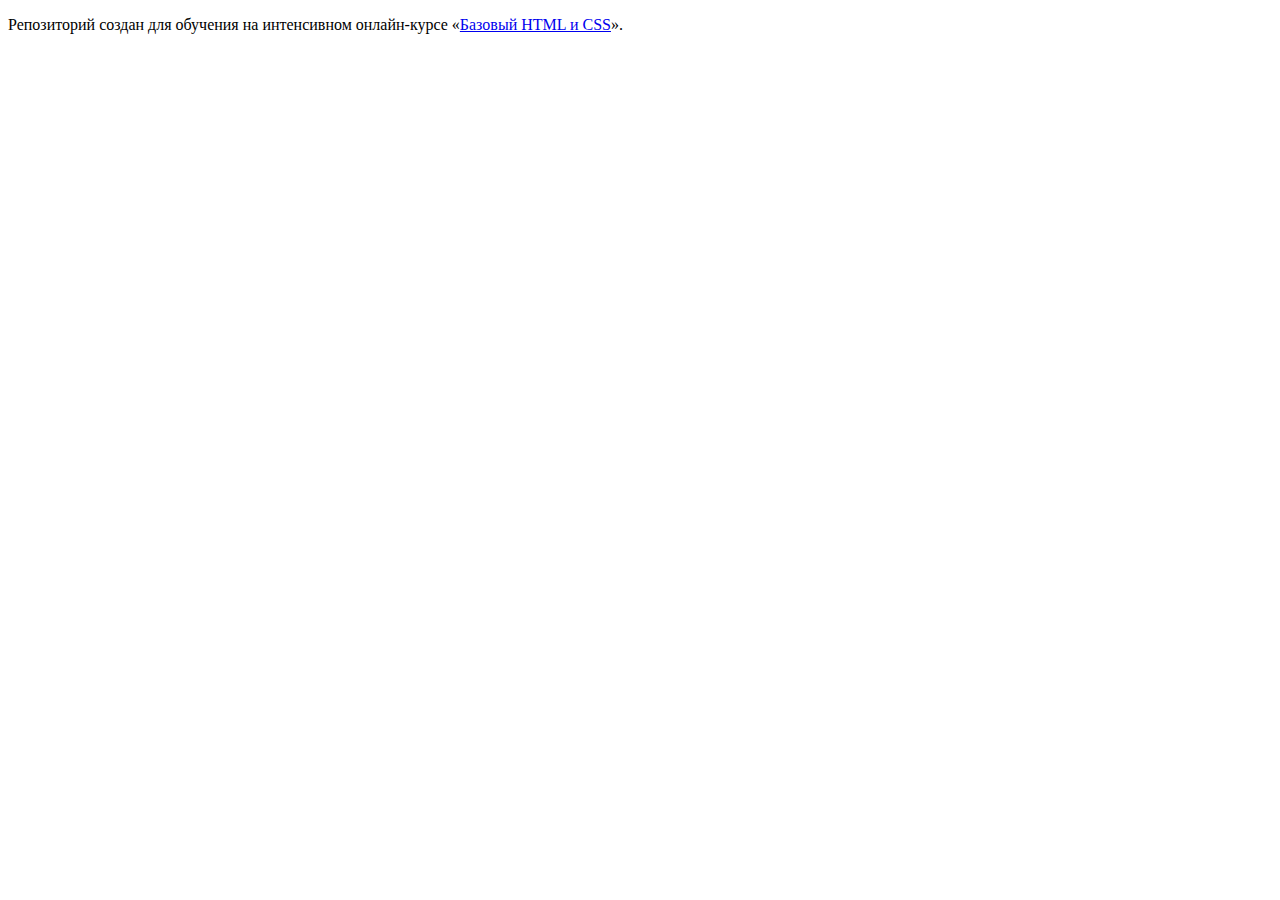
==== index.html @ a4a3b8f2 ":hatching_chick:" ====
<!DOCTYPE html>
<html lang="ru">
  <head>
    <meta charset="utf-8">
    <title>HTML Academy: Барбершоп</title>
  </head>
  <body>

    <p>Репозиторий создан для обучения на интенсивном онлайн‑курсе «<a href="https://htmlacademy.ru/intensive">Базовый HTML и CSS</a>».</p>

  </body>
</html>
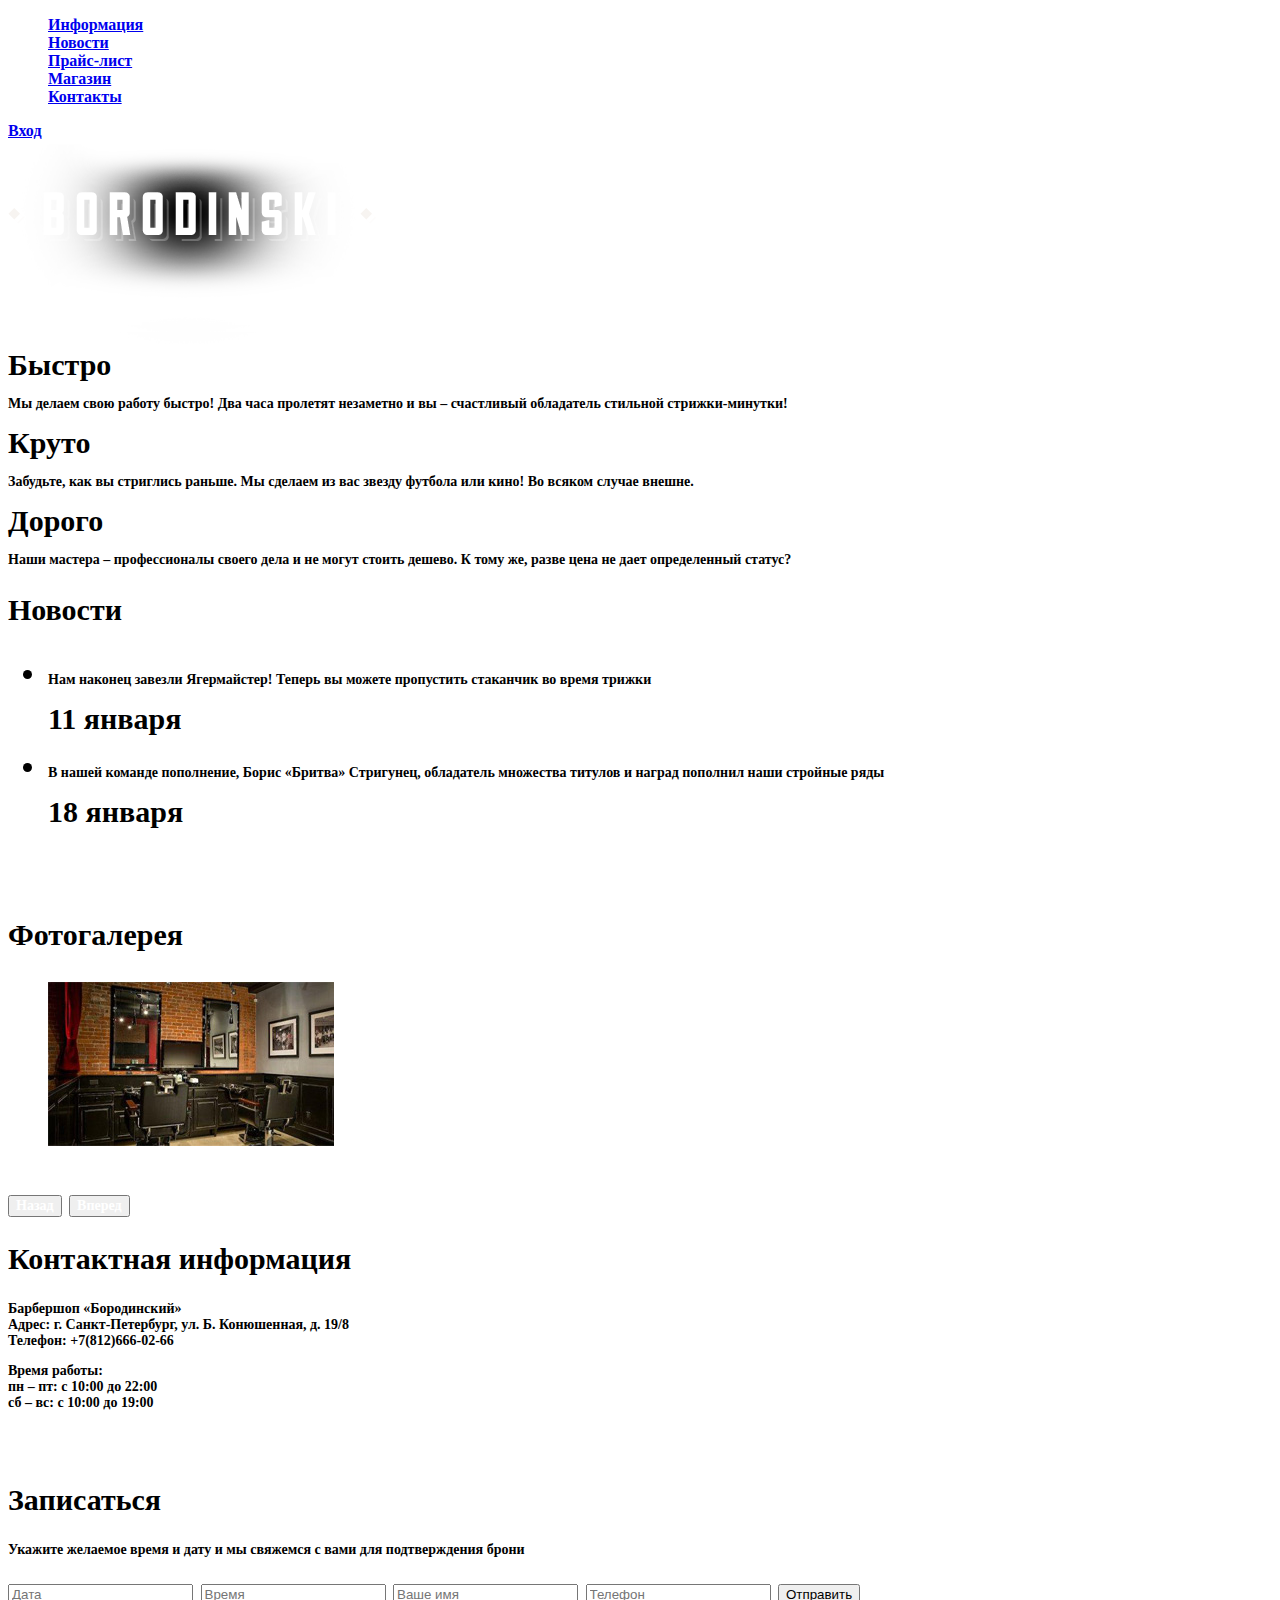
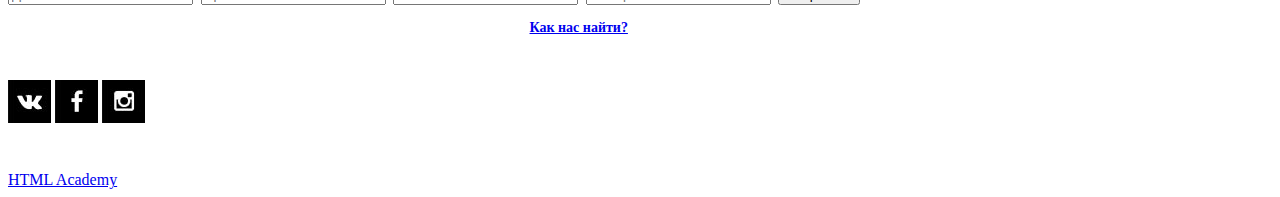
==== commit 61e71d3a: "Подготовка графики и текстовых стилей «Барбершопа»" ====
--- a/index.html
+++ b/index.html
@@ -2,11 +2,118 @@
 <html lang="ru">
   <head>
     <meta charset="utf-8">
-    <title>HTML Academy: Барбершоп</title>
+    <title>Барбершоп &#171;Бородинский&#187;</title>
+    <link href="css/style.css" rel="stylesheet">
   </head>
   <body>
-
-    <p>Репозиторий создан для обучения на интенсивном онлайн‑курсе «<a href="https://htmlacademy.ru/intensive">Базовый HTML и CSS</a>».</p>
-
+    <header class="main-header">
+      <div class="container">
+        <nav class="main-navigation">
+          <ul>
+            <li><a href="#">Информация</a></li>
+            <li><a href="#">Новости</a></li>
+            <li><a href="#">Прайс-лист</a></li>
+            <li><a href="#">Магазин</a></li>
+            <li><a href="#">Контакты</a></li>
+          </ul>
+        </nav>
+        <div class="user-block">
+          <a class="login" href="#">Вход</a>
+        </div>
+      </div>
+    </header>
+    <main class="container">
+      <div class="index-logo">
+        <img src="img/logo-borodinski.png" width="368" height="204" alt="Барбершоп «Бородинский»">
+      </div>
+      <section class="feauters">
+        <div class="feauters-item">
+          <b class="feauters-item-name">Быстро</b>
+          <p class="feauters-item-text">Мы делаем свою работу быстро! Два часа пролетят незаметно и вы &#8211; счастливый обладатель стильной стрижки-минутки!</p>
+        </div>
+        <div class="feauters-item">
+          <b class="feauters-item-name">Круто</b>
+          <p class="feauters-item-text">Забудьте, как вы стриглись раньше. Мы сделаем из вас звезду футбола или кино! Во всяком случае внешне.</p>
+        </div>
+        <div class="feauters-item">
+          <b class="feauters-item-name">Дорого</b>
+          <p class="feauters-item-text">Наши мастера &#8211; профессионалы своего дела и не могут стоить дешево. К тому же, разве цена не дает определенный статус?</p>
+        </div>
+      </section>
+      <div class="index-content">
+        <div class="index-ccontent-left">
+          <h2 class="index-content-left-title">Новости</h2>
+          <ul>
+            <li>
+              <p class="index-content-left-title-text">Нам наконец завезли Ягермайстер! Теперь вы можете пропустить стаканчик во время трижки</p>
+              <time datetime="2016-01-11" class="index-content-left-title-time">11 января</time>
+            </li>
+            <li>
+              <p class="index-content-left-title-text">В нашей команде пополнение, Борис &#171;Бритва&#187; Стригунец, обладатель множества титулов и наград пополнил наши стройные ряды</p>
+              <time datetime="2016-01-18" class="index-content-left-title-time">18 января</time>
+            </li>
+          </ul>
+          <a class="index-content-left-title-btn" href="#">Все новости</a>
+        </div>
+        <div class="index-content-right">
+          <h2 class="index-content-right-title">Фотогалерея</h2>
+          <div class="index-content-right-gallery">
+            <figure class="index-content-right-gallery-content">
+              <img src="img/gallery.jpg" width="286" height="164" alt="">
+            </figure>
+            <button class="index-content-right-gallery-btn-prev">Назад</button>
+            <button class="index-content-right-gallery-btn-next">Вперед</button>
+          </div>
+        </div>
+      </div>
+      <div class="index-content">
+        <div class="index-content-left">
+          <h2 class="index-content-left-contact">Контактная информация</h2>
+          <p class="index-content-left-contact-text">
+            Барбершоп &#171;Бородинский&#187;<br>
+            Адрес: г. Санкт-Петербург, ул. Б. Конюшенная, д. 19/8<br>
+            Телефон: +7(812)666-02-66
+          </p>
+          <p class="index-content-left-contact-text">
+            Время работы:<br>
+            пн &#8211; пт: с 10:00 до 22:00<br>
+            сб &#8211; вс: с 10:00 до 19:00
+          </p>
+          <a class="index-content-left-contact-way-btn" href="#">Как проехать</a>
+          <a class="index-content-left-contact-feedback-btn" href="#">Обратная связь</a>
+        </div>
+        <div class="index-content-right">
+          <h2 class="index-content-right-title">Записаться</h2>
+          <p class="index-content-right-title-text">Укажите желаемое время и дату и мы свяжемся с вами для подтверждения брони</p>
+          <form class="appointment-form" action="https://echo.htmlacademy.ru" method="post">
+            <input type="text" name="date" value="" placeholder="Дата">
+            <input type="text" name="time" value="" placeholder="Время">
+            <input type="text" name="name" value="" placeholder="Ваше имя">
+            <input type="tel" name="phone" value="" placeholder="Телефон">
+            <button class="btn" type="submit">Отправить</button>
+          </form>
+        </div>
+      </div>
+    </main>
+    <footer class="main-footer">
+      <div class="container">
+        <section class="footer-contacts">
+          <p class="footer-contacts-text">Барбершоп &#171;Бородинский&#187;
+          Адрес: г. Санкт-Петербург, ул. Б. Конюшенная, д. 19/8
+          <a href="#">Как нас найти?</a>
+          Телефон: +7(812)666-02-66</p>
+        </section>
+        <section class="footer-social">
+          <p class="footer-social-text">Давайте дружить!</p>
+          <a class="social-btn social-btn-vk" href="#"><img src="img/icon-vk.jpg" alt="Иконка вконтакте"></a>
+          <a class="social-btn social-btn-fb" href="#"><img src="img/icon-f.jpg" alt="Иконка фейсбука"></a>
+          <a class="social-btn social-btn-inst" href="#"><img src="img/icon-ig.jpg" alt="Иконка инстаграма"></a>
+        </section>
+         <section class="footer-copyright">
+           <p class="footer-copyright-text">Разработано:</p>
+           <a class="btn" href="https://htmlacademy.ru">HTML Academy</a>
+         </section>
+      </div>
+    </footer>
   </body>
 </html>
--- a/css/style.css
+++ b/css/style.css
@@ -0,0 +1,259 @@
+.main-navigation, .user-block {
+  font-size: 16px;
+  font-family: PT Sans Narrow Bold;
+  font-weight: bold;
+  color: white;
+}
+
+.feauters-item-name {
+  font-size: 30px;
+  font-family: PT Sans Narrow Bold;
+  font-weight: bold;
+  color: white;
+}
+
+.feauters-item-name {
+  font-size: 30px;
+  font-family: PT Sans Narrow Bold;
+  font-weight: bold;
+  color: black;
+}
+
+.feauters-item-text {
+  font-size: 14px;
+  font-family: PT Sans Narrow Bold;
+  font-weight: bold;
+  color: black;
+}
+
+.index-content-left-title {
+  font-size: 30px;
+  font-family: PT Sans Narrow Bold;
+  font-weight: bold;
+  color: black;
+}
+
+.index-content-left-title-text {
+  font-size: 14px;
+  font-family: PT Sans Narrow Bold;
+  font-weight: bold;
+  color: black;
+}
+
+.index-content-left-title-btn {
+  font-size: 14px;
+  font-family: PT Sans Narrow Bold;
+  font-weight: bold;
+  color: white;
+}
+
+.index-content-right-title {
+  font-size: 30px;
+  font-family: PT Sans Narrow Bold;
+  font-weight: bold;
+  color: black;
+}
+
+.index-content-right-gallery-btn-prev{
+  font-size: 14px;
+  font-family: PT Sans Narrow Bold;
+  font-weight: bold;
+  color: white;
+}
+
+.index-content-right-gallery-btn-next {
+  font-size: 14px;
+  font-family: PT Sans Narrow Bold;
+  font-weight: bold;
+  color: white;
+}
+
+.index-content-left-contact {
+  font-size: 30px;
+  font-family: PT Sans Narrow Bold;
+  font-weight: bold;
+  color: black;
+}
+
+.index-content-left-contact-text {
+  font-size: 14px;
+  font-family: PT Sans Narrow Bold;
+  font-weight: bold;
+  color: black;
+}
+
+.index-content-left-contact-way-btn{
+  font-size: 14px;
+  font-family: PT Sans Narrow Bold;
+  font-weight: bold;
+  color: white;
+}
+
+.index-content-left-contact-feedback-btn {
+  font-size: 14px;
+  font-family: PT Sans Narrow Bold;
+  font-weight: bold;
+  color: white;
+}
+
+.index-content-right-title {
+  font-size: 30px;
+  font-family: PT Sans Narrow Bold;
+  font-weight: bold;
+  color: black;
+}
+
+.index-content-right-title-text {
+  font-size: 14px;
+  font-family: PT Sans Narrow Bold;
+  font-weight: bold;
+  color: black;
+}
+
+.index-content {
+  font-size: 30px;
+  font-family: PT Sans Narrow Bold;
+  font-weight: bold;
+  color: black;
+}
+
+.index-content-title {
+  font-size: 14px;
+  font-family: PT Sans Narrow Bold;
+  font-weight: bold;
+  color: black;
+}
+
+.card-info-status {
+  font-size: 14px;
+  font-family: PT Sans Narrow Bold;
+  font-weight: bold;
+  color: black;
+}
+
+.card-info-code {
+  font-size: 14px;
+  font-family: PT Sans Narrow Bold;
+  font-weight: bold;
+  color: #aeaeae;
+}
+
+.card-info-text {
+  font-size: 14px;
+  font-family: PT Sans Narrow Bold;
+  font-weight: bold;
+  color: black;
+}
+
+.card-price-total-btn {
+  font-size: 14px;
+  font-family: PT Sans Narrow Bold;
+  font-weight: bold;
+  color: black;
+}
+
+.card-price-buy-btn {
+  font-size: 14px;
+  font-family: PT Sans Narrow Bold;
+  font-weight: bold;
+  color: white;
+}
+
+.card-description-into {
+  font-size: 24px;
+  font-family: PT Sans Narrow Bold;
+  font-weight: bold;
+  color: black;
+}
+
+.card-description-into-items {
+  font-size: 14px;
+  font-family: PT Sans Narrow Bold;
+  font-weight: bold;
+  color: black;
+}
+
+.index-content-brand {
+  font-size: 24px;
+  font-family: PT Sans Narrow Bold;
+  font-weight: bold;
+  color: black;
+}
+
+.index-content-brand-item{
+  font-size: 14px;
+  font-family: PT Sans Narrow Bold;
+  font-weight: bold;
+  color: black;
+}
+
+.index-content-group {
+  font-size: 24px;
+  font-family: PT Sans Narrow Bold;
+  font-weight: bold;
+  color: black;
+}
+
+.index-content-group-item {
+  font-size: 14px;
+  font-family: PT Sans Narrow Bold;
+  font-weight: bold;
+  color: black;
+}
+
+.index-content-btn {
+  font-size: 13px;
+  font-family: PT Sans Narrow Bold;
+  font-weight: bold;
+  color: white;
+}
+
+.cards-text {
+  font-size: 14px;
+  font-family: PT Sans Narrow Bold;
+  font-weight: bold;
+  color: black;
+}
+
+.cards-total-btn {
+  font-size: 14px;
+  font-family: PT Sans Narrow Bold;
+  font-weight: bold;
+  color: black;
+}
+
+.cards-buy-btn {
+  font-size: 14px;
+  font-family: PT Sans Narrow Bold;
+  font-weight: bold;
+  color: white;
+}
+
+.pages-btn {
+  font-size: 14px;
+  font-family: PT Sans Narrow Bold;
+  font-weight: bold;
+  color: white;
+}
+
+
+.footer-contacts-text {
+  font-size: 14px;
+  font-family: PT Sans Narrow Bold;
+  font-weight: bold;
+  color: white;
+}
+
+.footer-social-text {
+  font-size: 14px;
+  font-family: PT Sans Narrow Bold;
+  font-weight: bold;
+  color: white;
+}
+
+.footer-copyright-text {
+  font-size: 14px;
+  font-family: PT Sans Narrow Bold;
+  font-weight: bold;
+  color: white;
+}
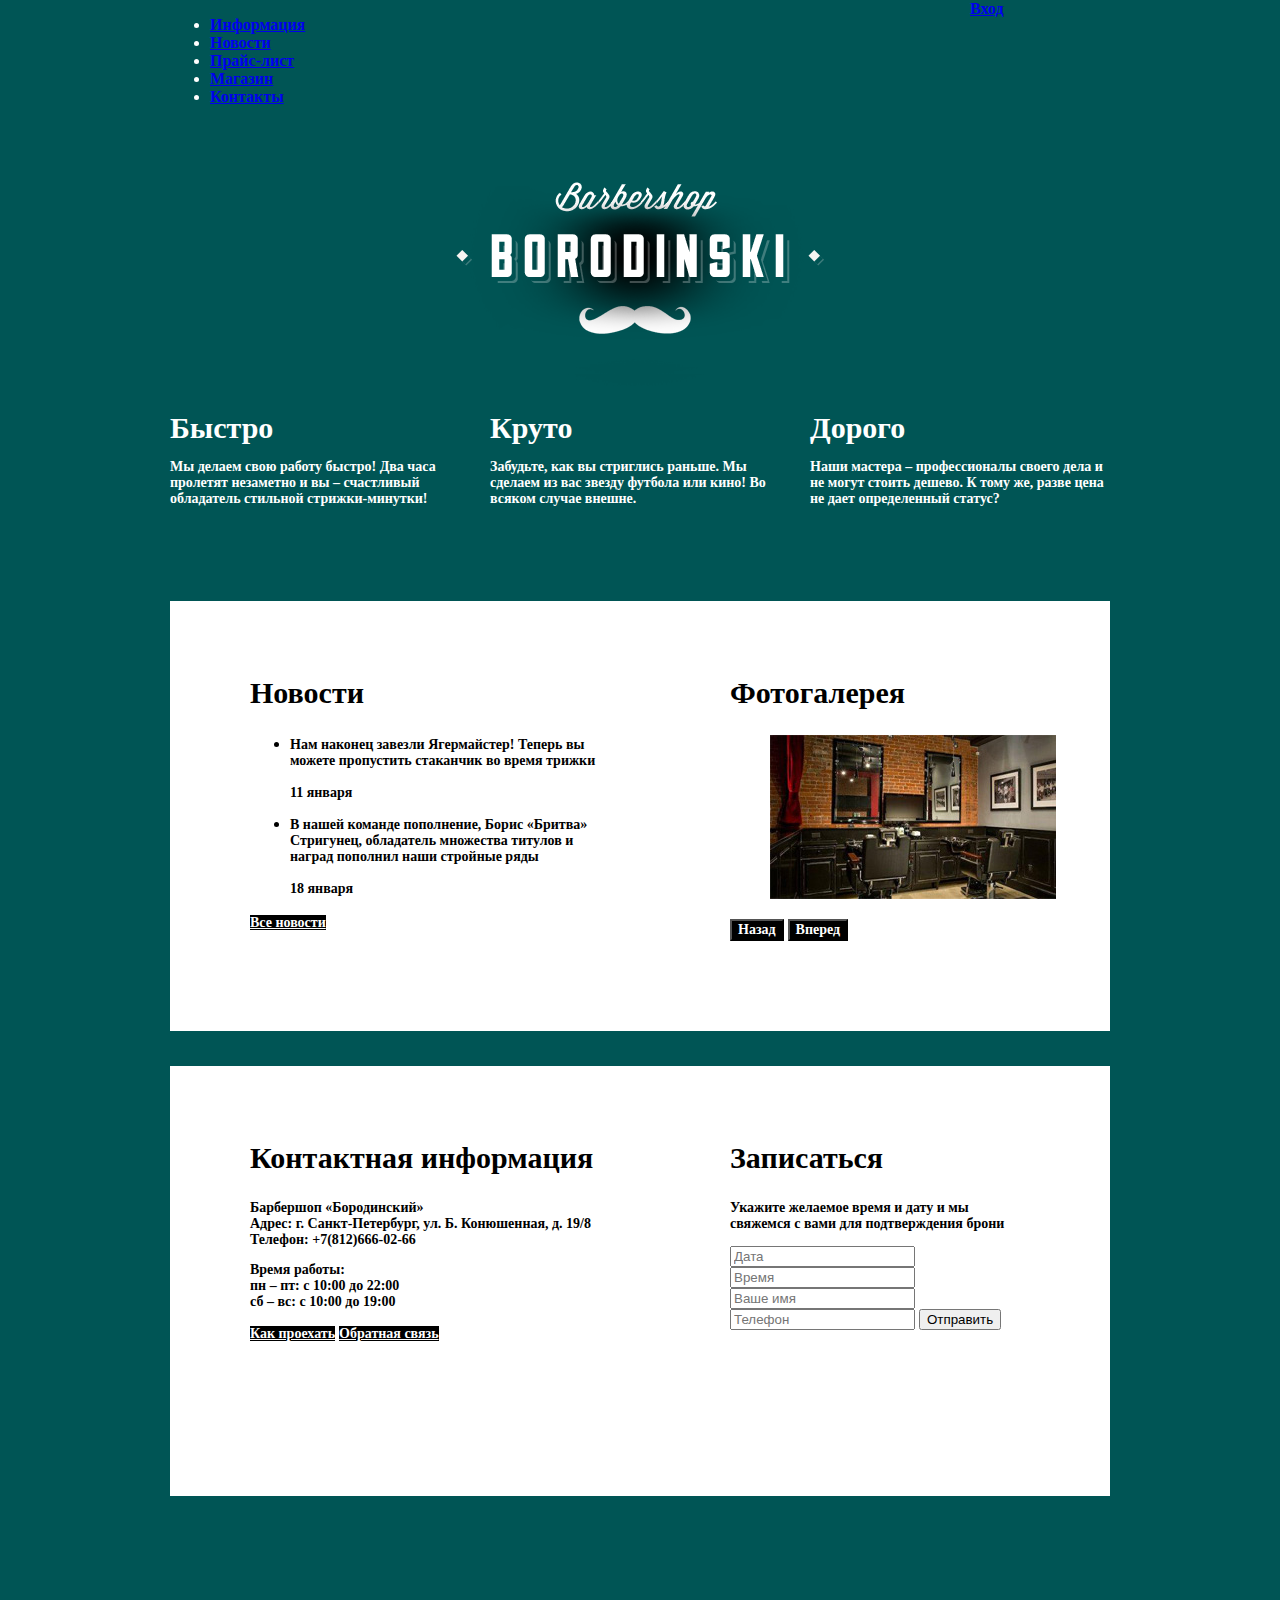
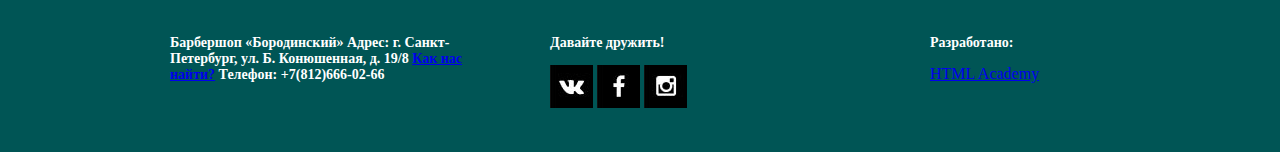
==== commit 94e834e9: "Сетка «Барбершопа»" ====
--- a/index.html
+++ b/index.html
@@ -7,7 +7,7 @@
   </head>
   <body>
     <header class="main-header">
-      <div class="container">
+      <div class="container clearfix">
         <nav class="main-navigation">
           <ul>
             <li><a href="#">Информация</a></li>
@@ -26,30 +26,30 @@
       <div class="index-logo">
         <img src="img/logo-borodinski.png" width="368" height="204" alt="Барбершоп «Бородинский»">
       </div>
-      <section class="feauters">
-        <div class="feauters-item">
-          <b class="feauters-item-name">Быстро</b>
-          <p class="feauters-item-text">Мы делаем свою работу быстро! Два часа пролетят незаметно и вы &#8211; счастливый обладатель стильной стрижки-минутки!</p>
+      <section class="features clearfix">
+        <div class="features-item">
+          <b class="features-item-name">Быстро</b>
+          <p class="features-item-text">Мы делаем свою работу быстро! Два часа пролетят незаметно и вы &#8211; счастливый обладатель стильной стрижки-минутки!</p>
         </div>
-        <div class="feauters-item">
-          <b class="feauters-item-name">Круто</b>
-          <p class="feauters-item-text">Забудьте, как вы стриглись раньше. Мы сделаем из вас звезду футбола или кино! Во всяком случае внешне.</p>
+        <div class="features-item">
+          <b class="features-item-name">Круто</b>
+          <p class="features-item-text">Забудьте, как вы стриглись раньше. Мы сделаем из вас звезду футбола или кино! Во всяком случае внешне.</p>
         </div>
-        <div class="feauters-item">
-          <b class="feauters-item-name">Дорого</b>
-          <p class="feauters-item-text">Наши мастера &#8211; профессионалы своего дела и не могут стоить дешево. К тому же, разве цена не дает определенный статус?</p>
+        <div class="features-item">
+          <b class="features-item-name">Дорого</b>
+          <p class="features-item-text">Наши мастера &#8211; профессионалы своего дела и не могут стоить дешево. К тому же, разве цена не дает определенный статус?</p>
         </div>
       </section>
-      <div class="index-content">
-        <div class="index-ccontent-left">
+      <div class="index-content clearfix">
+        <div class="index-content-left">
           <h2 class="index-content-left-title">Новости</h2>
           <ul>
             <li>
-              <p class="index-content-left-title-text">Нам наконец завезли Ягермайстер! Теперь вы можете пропустить стаканчик во время трижки</p>
+              <p class="index-content-left-title-text">Нам наконец завезли Ягермайстер! Теперь вы<br> можете пропустить стаканчик во время трижки</p>
               <time datetime="2016-01-11" class="index-content-left-title-time">11 января</time>
             </li>
             <li>
-              <p class="index-content-left-title-text">В нашей команде пополнение, Борис &#171;Бритва&#187; Стригунец, обладатель множества титулов и наград пополнил наши стройные ряды</p>
+              <p class="index-content-left-title-text">В нашей команде пополнение, Борис &#171;Бритва&#187;<br> Стригунец, обладатель множества титулов и<br> наград пополнил наши стройные ряды</p>
               <time datetime="2016-01-18" class="index-content-left-title-time">18 января</time>
             </li>
           </ul>
@@ -66,7 +66,7 @@
           </div>
         </div>
       </div>
-      <div class="index-content">
+      <div class="index-content clearfix">
         <div class="index-content-left">
           <h2 class="index-content-left-contact">Контактная информация</h2>
           <p class="index-content-left-contact-text">
@@ -96,7 +96,7 @@
       </div>
     </main>
     <footer class="main-footer">
-      <div class="container">
+      <div class="container clearfix">
         <section class="footer-contacts">
           <p class="footer-contacts-text">Барбершоп &#171;Бородинский&#187;
           Адрес: г. Санкт-Петербург, ул. Б. Конюшенная, д. 19/8
@@ -109,7 +109,7 @@
           <a class="social-btn social-btn-fb" href="#"><img src="img/icon-f.jpg" alt="Иконка фейсбука"></a>
           <a class="social-btn social-btn-inst" href="#"><img src="img/icon-ig.jpg" alt="Иконка инстаграма"></a>
         </section>
-         <section class="footer-copyright">
+        <section class="footer-copyright">
            <p class="footer-copyright-text">Разработано:</p>
            <a class="btn" href="https://htmlacademy.ru">HTML Academy</a>
          </section>
--- a/css/style.css
+++ b/css/style.css
@@ -1,3 +1,54 @@
+html,
+body {
+  min-width: 1122px;
+  min-height: 1750px;
+  margin: 0;
+  padding: 0;
+}
+
+body {
+  background: #005555 url("img/bg-barbershop.jpg") no-repeat 50% 3px;
+  background-size: 1122px auto;
+}
+
+.clearfix::after {
+  content: "";
+  display: table;
+  clear: both;
+}
+
+.main-header {
+  margin-bottom: 60px;
+}
+
+.container {
+  width: 940px;
+  margin: 0 auto;
+  padding: 0 10px;
+}
+
+.main-navigation {
+  width: 780px;
+  float: left;
+/* Только для оформления сетки */
+  min-height: 70px;
+}
+
+.user-block {
+  width: 140px;
+  float: right;
+/* Только для оформления сетки */
+  min-height: 70px;
+}
+
+.index-logo {
+  width: 368px;
+  height: 204px;
+  margin-right: auto;
+  margin-left: auto;
+  margin-bottom: 25px;
+}
+
 .main-navigation, .user-block {
   font-size: 16px;
   font-family: PT Sans Narrow Bold;
@@ -5,25 +56,49 @@
   color: white;
 }
 
-.feauters-item-name {
-  font-size: 30px;
-  font-family: PT Sans Narrow Bold;
-  font-weight: bold;
-  color: white;
-}
-
-.feauters-item-name {
-  font-size: 30px;
-  font-family: PT Sans Narrow Bold;
-  font-weight: bold;
-  color: black;
-}
-
-.feauters-item-text {
-  font-size: 14px;
-  font-family: PT Sans Narrow Bold;
-  font-weight: bold;
-  color: black;
+.features-item {
+  font-size: 30px;
+  font-family: PT Sans Narrow Bold;
+  font-weight: bold;
+  color: white;
+  float: left;
+  width: 300px;
+  margin-right: 20px;
+}
+
+.features-item:last-child {
+  margin-right: 0;
+}
+
+.features-item-name {
+  font-size: 30px;
+  font-family: PT Sans Narrow Bold;
+  font-weight: bold;
+  color: white;
+}
+
+.features-item-text {
+  font-size: 14px;
+  font-family: PT Sans Narrow Bold;
+  font-weight: bold;
+  color: white;
+}
+
+.features {
+  margin-bottom: 80px;
+}
+
+.index-content {
+  padding: 50px 80px;
+  margin-bottom: 35px;
+  background: white;
+}
+
+.index-content-left {
+  float: left;
+  width: 380px;
+/* Только для оформления сетки */
+  min-height: 330px;
 }
 
 .index-content-left-title {
@@ -40,11 +115,26 @@
   color: black;
 }
 
+.index-content-left-title-time {
+  font-size: 14px;
+  font-family: PT Sans Narrow Bold;
+  font-weight: bold;
+  color: black;
+}
+
 .index-content-left-title-btn {
   font-size: 14px;
   font-family: PT Sans Narrow Bold;
   font-weight: bold;
   color: white;
+  background: black;
+}
+
+.index-content-right {
+  float: right;
+  width: 300px;
+/* Только для оформления сетки */
+  min-height: 330px;
 }
 
 .index-content-right-title {
@@ -59,6 +149,7 @@
   font-family: PT Sans Narrow Bold;
   font-weight: bold;
   color: white;
+  background: black;
 }
 
 .index-content-right-gallery-btn-next {
@@ -66,6 +157,7 @@
   font-family: PT Sans Narrow Bold;
   font-weight: bold;
   color: white;
+  background: black;
 }
 
 .index-content-left-contact {
@@ -87,6 +179,7 @@
   font-family: PT Sans Narrow Bold;
   font-weight: bold;
   color: white;
+  background: black;
 }
 
 .index-content-left-contact-feedback-btn {
@@ -94,6 +187,7 @@
   font-family: PT Sans Narrow Bold;
   font-weight: bold;
   color: white;
+  background: black;
 }
 
 .index-content-right-title {
@@ -110,67 +204,118 @@
   color: black;
 }
 
-.index-content {
-  font-size: 30px;
-  font-family: PT Sans Narrow Bold;
-  font-weight: bold;
-  color: black;
-}
-
-.index-content-title {
-  font-size: 14px;
-  font-family: PT Sans Narrow Bold;
-  font-weight: bold;
-  color: black;
-}
-
-.card-info-status {
-  font-size: 14px;
-  font-family: PT Sans Narrow Bold;
-  font-weight: bold;
-  color: black;
-}
-
-.card-info-code {
+.index-content-item {
+  float: left;
+  width: 960px;
+  font-size: 30px;
+  font-family: PT Sans Narrow Bold;
+  font-weight: bold;
+  color: black;
+}
+
+.index-content-item-title {
+  float: left;
+  width: 960px;
+  font-size: 14px;
+  font-family: PT Sans Narrow Bold;
+  font-weight: bold;
+  color: black;
+}
+
+.cards {
+  float: left;
+  width: 720px;
+}
+
+.card {
+  float: left;
+  margin-right: 20px;
+  width: 220px;
+  min-height: 287px;
+}
+
+.card-item {
+  width: 960px;
+}
+
+.card-picture {
+  width: 480px;
+  float: left;
+}
+
+.card-picture-png {
+  margin: -6px;
+}
+
+.card-picture-png:last-child {
+  margin-right: 0;
+}
+
+.card-info {
+  width: 410px;
+  float: left;
+}
+
+.card-info-description {
+  float: right;
+}
+
+.card-info-description-status {
+  font-size: 14px;
+  font-family: PT Sans Narrow Bold;
+  font-weight: bold;
+  color: black;
+}
+
+.card-info-description-code {
   font-size: 14px;
   font-family: PT Sans Narrow Bold;
   font-weight: bold;
   color: #aeaeae;
 }
 
-.card-info-text {
-  font-size: 14px;
-  font-family: PT Sans Narrow Bold;
-  font-weight: bold;
-  color: black;
-}
-
-.card-price-total-btn {
-  font-size: 14px;
-  font-family: PT Sans Narrow Bold;
-  font-weight: bold;
-  color: black;
-}
-
-.card-price-buy-btn {
-  font-size: 14px;
-  font-family: PT Sans Narrow Bold;
-  font-weight: bold;
-  color: white;
-}
-
-.card-description-into {
+.card-info-description-text {
+  font-size: 14px;
+  font-family: PT Sans Narrow Bold;
+  font-weight: bold;
+  color: black;
+}
+
+.card-info-price-total-btn {
+  font-size: 14px;
+  font-family: PT Sans Narrow Bold;
+  font-weight: bold;
+  color: black;
+}
+
+.card-info-price-buy-btn {
+  font-size: 14px;
+  font-family: PT Sans Narrow Bold;
+  font-weight: bold;
+  color: white;
+}
+
+.card-info-set {
+
+}
+
+.card-info-set-into {
   font-size: 24px;
   font-family: PT Sans Narrow Bold;
   font-weight: bold;
   color: black;
 }
 
-.card-description-into-items {
-  font-size: 14px;
-  font-family: PT Sans Narrow Bold;
-  font-weight: bold;
-  color: black;
+.card-info-set-into-items {
+  font-size: 14px;
+  font-family: PT Sans Narrow Bold;
+  font-weight: bold;
+  color: black;
+}
+
+.filter {
+  float: left;
+  width: 220px;
 }
 
 .index-content-brand {
@@ -208,25 +353,19 @@
   color: white;
 }
 
-.cards-text {
-  font-size: 14px;
-  font-family: PT Sans Narrow Bold;
-  font-weight: bold;
-  color: black;
-}
-
-.cards-total-btn {
-  font-size: 14px;
-  font-family: PT Sans Narrow Bold;
-  font-weight: bold;
-  color: black;
-}
-
-.cards-buy-btn {
-  font-size: 14px;
-  font-family: PT Sans Narrow Bold;
-  font-weight: bold;
-  color: white;
+.card-category {
+  font-size: 14px;
+  font-family: PT Sans Narrow Bold;
+  font-weight: bold;
+  color: black;
+}
+
+
+.card-title {
+  font-size: 14px;
+  font-family: PT Sans Narrow Bold;
+  font-weight: bold;
+  color: black;
 }
 
 .pages-btn {
@@ -236,6 +375,19 @@
   color: white;
 }
 
+.main-footer {
+  margin-top: 65px;
+  padding-top: 60px;
+  padding-bottom: 40px;
+}
+
+.footer-contacts {
+  float: left;
+  width: 320px;
+  margin-right: 60px;
+/* Только для оформления сетки */
+  min-height: 90px;
+}
 
 .footer-contacts-text {
   font-size: 14px;
@@ -244,6 +396,13 @@
   color: white;
 }
 
+.footer-social {
+  float: left;
+  width: 180px;
+/* Только для оформления сетки */
+  min-height: 90px;
+}
+
 .footer-social-text {
   font-size: 14px;
   font-family: PT Sans Narrow Bold;
@@ -251,6 +410,13 @@
   color: white;
 }
 
+.footer-copyright {
+  float: right;
+  width: 180px;
+/* Только для оформления сетки */
+  min-height: 90px;
+}
+
 .footer-copyright-text {
   font-size: 14px;
   font-family: PT Sans Narrow Bold;
